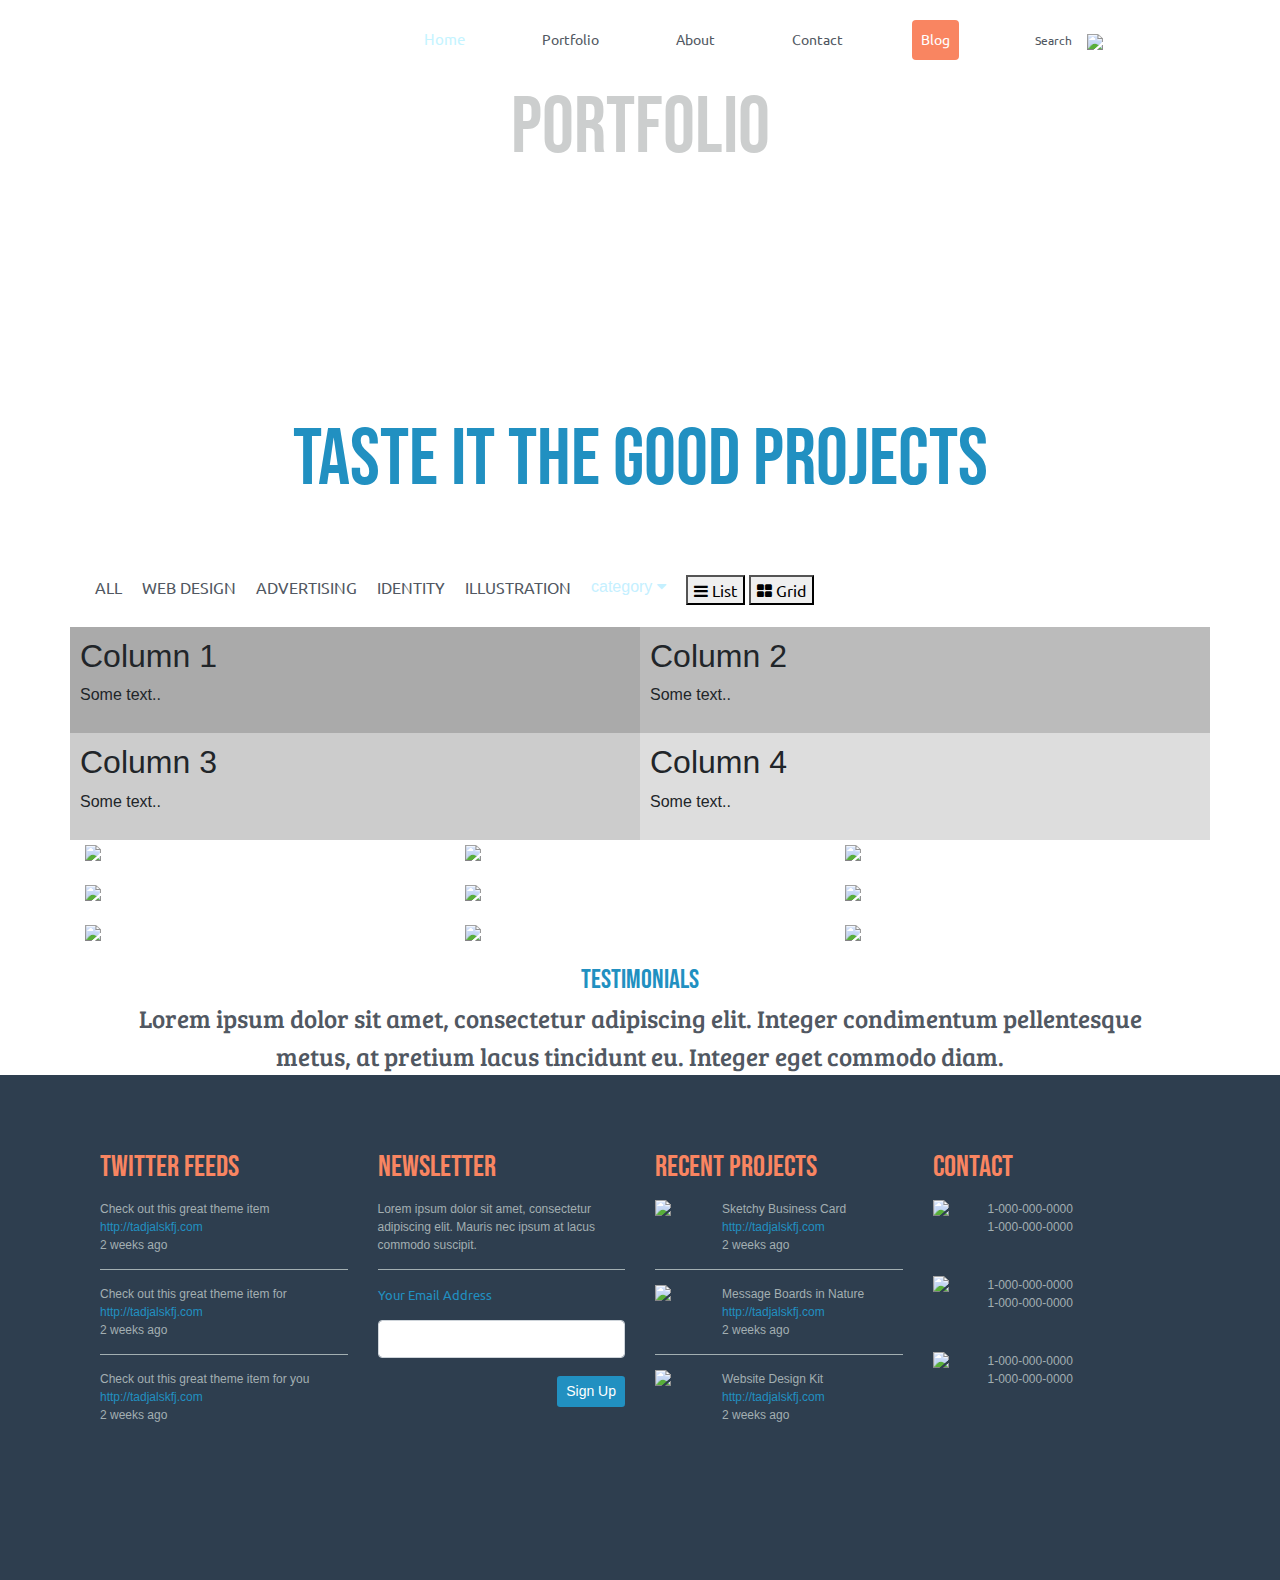
==== indexP.html @ 6dd3343d "Add files via upload" ====
﻿<!DOCTYPE html>
<html>
<head>
  <meta charset="utf-8">
  <meta name="viewport" content="width=device-width, initial-scale=1.0">
  <title>Bootstrap сайт</title>
  
  <link rel="stylesheet" href="https://cdnjs.cloudflare.com/ajax/libs/font-awesome/4.7.0/css/font-awesome.min.css">
  
  <!--<link rel="stylesheet" href="https://use.fontawesome.com/releases/v5.0.10/css/all.css" integrity="sha384-+d0P83n9kaQMCwj8F4RJB66tzIwOKmrdb46+porD/OvrJ+37WqIM7UoBtwHO6Nlg" crossorigin="anonymous">  -->
   
   <link rel="stylesheet" href="https://stackpath.bootstrapcdn.com/bootstrap/4.4.1/css/bootstrap.min.css" integrity="sha384-Vkoo8x4CGsO3+Hhxv8T/Q5PaXtkKtu6ug5TOeNV6gBiFeWPGFN9MuhOf23Q9Ifjh" crossorigin="anonymous">

 <link rel="stylesheet" href="indexP.css">
  
  <link href="/fontawesome-free-5.12.0-web/css/all.css" rel="stylesheet"> <!--load all styles -->
  
</head>
<body>

<section class="header">
<div class="container header">
	<div class="row align-items-center">
 
		<div class="col-lg-3 col-md-3">
				<a class="navbar-brand" href="#"></a>
       	</div>
	
	<div class="col-lg-7 col-md-7">
		
		<nav class="navbar navbar-expand-lg navbar-light bg-light ">
		
		<button class="navbar-toggler" type="button" data-toggle="collapse"
		
                data-target="#navbar-town" aria-controls="navbar-town"
                aria-expanded="false" aria-label="Toggle navigation">
			<span class="navbar-toggler-icon"></span>
		</button>
		
		<div class="collapse navbar-collapse"> 
		
			<ul class="navbar-nav align-items-center">
							
				<li class="nav-item active fon"><a class="nav-link" id="home" href="#">Home</a></li>
				
				<li class="nav-item"><a class="nav-link" id="portfolio" href="#">Portfolio</a></li>
			
				<li class="nav-item"><a class="nav-link" id="about" href="#">About</a></li>
			
				<li class="nav-item"><a class="nav-link" id="contact" href="#">Contact</a></li>
			
				<li class="nav-item"><a class="nav-link btn" id="blog" href="#" role="button">Blog</a></li>
			</ul>

		</div>
		</nav>
		
	</div>
	<div class="col-lg-2 col-md-2">
		<a id="search" href="#">Search &nbsp &nbsp <img src="img/search-nav.svg"></a>
	</div>
	</div>
</div>	
</section>


<section class="potfolio"> 
	<div class="container town-portfolio">
		<h1>Portfolio</h1>
	</div>
</section>

<section class="taste">

</section>


<section class="projects">
	<div class="container taste-projects">
		<h1>Taste it the good projects</h1>
				
		<div class="row menu">       
			<div class="col-lg-12 col-md-12 topnav" id="myTopnav">
					<a class="active" href="#All">All</a>
					<a class="" href="#webdesign">web design</a>
					<a class="" href="#advertising">advertising</a>
					<a class="" href="#identity">identity</a>
					<a class="" href="#illustration">illustration</a>
					<div class="dropdown">
						<button class="dropbtn">category
							<i class="fa fa-caret-down"></i>
						</button>
						<div class="dropdown-content">
							  <a href="#">Link 1</a>
							  <a href="#">Link 2</a>
							  <a href="#">Link 3</a>
						</div>			
					</div>
					<a class="" href="#">
						<!-- Buttons to choose list or grid view -->
						<button onclick="listView()"><i class="fa fa-bars"></i> List</button>
						<button onclick="gridView()"><i class="fa fa-th-large"></i> Grid</button>
					
					</a>
				<a href="javascript:void(0);" class="icon" onclick="myFunction()">&#9776;</a>
			</div>
		</div>	

		<div class="row">
		  <div class="column" style="background-color:#aaa;">
			<h2>Column 1</h2>
			<p>Some text..</p>
		  </div>
		  <div class="column" style="background-color:#bbb;">
			<h2>Column 2</h2>
			<p>Some text..</p>
		  </div>
		</div>

		<div class="row">
		  <div class="column" style="background-color:#ccc;">
			<h2>Column 3</h2>
			<p>Some text..</p>
		  </div>
		  <div class="column" style="background-color:#ddd;">
			<h2>Column 4</h2>
			<p>Some text..</p>
		  </div>
		</div>

		<div class="row image-portfolio">       
			<div class="col-12 col-sm-12 col-md-4 col-lg-4">
				<p><img class="img-fluid" src="img/portfolio.jpg"></p>
			</div>
			<div class="col-12 col-sm-12 col-md-4 col-lg-4">
				<p><img class="img-fluid" src="img/portfolio.jpg"></p>
			</div>
			<div class="col-12 col-sm-12 col-md-4 col-lg-4">
				<p><img class="img-fluid" src="img/portfolio.jpg"></p>
			</div>
		</div>	
		<div class="row image-portfolio">       
			<div class="col-12 col-sm-12 col-md-4 col-lg-4">
				<p><img class="img-fluid" src="img/portfolio.jpg"></p>
			</div>
			<div class="col-12 col-sm-12 col-md-4 col-lg-4">
				<p><img class="img-fluid" src="img/portfolio.jpg"></p>
			</div>
			<div class="col-12 col-sm-12 col-md-4 col-lg-4">
				<p><img class="img-fluid" src="img/portfolio.jpg"></p>
			</div>
		</div>	
		<div class="row image-portfolio">       
			<div class="col-12 col-sm-12 col-md-4 col-lg-4">
				<p><img class="img-fluid" src="img/portfolio.jpg"></p>
			</div>
			<div class="col-12 col-sm-12 col-md-4 col-lg-4">
				<p><img class="img-fluid" src="img/portfolio.jpg"></p>
			</div>
			<div class="col-12 col-sm-12 col-md-4 col-lg-4">
				<p><img class="img-fluid" src="img/portfolio.jpg"></p>
			</div>
		</div>
	</div>
</section> 
 




<section class="testimonials">
	<div class="container">	
		<div class="row">
			<div class="col-md-12 test">Testimonials</div>
			<div class="col-md-12 text-test">Lorem ipsum dolor sit amet, consectetur adipiscing elit. Integer condimentum pellentesque metus, at pretium lacus tincidunt eu. Integer eget commodo diam.</div>
			
		</div>
  </div>
</section>



<section class="footer"> 
<div class="container footer">
	<div class="row">
				<div class="col-md-3">
		<div class="head-footer">twitter feeds</div>
					<div>Check out this great theme item </div>
					<div><a class="blue" href="#">http://tadjalskfj.com</a></div>
					<div>2 weeks ago</div>
				<hr>
					<div>Check out this great theme item for</div>
					<div><a class="blue" href="#">http://tadjalskfj.com</a></div> 
					<div>2 weeks ago</div>
				<hr>
					<div>Check out this great theme item for you</div>
					<div><a class="blue" href="#">http://tadjalskfj.com</a></div> 
					<div>2 weeks ago</div>
				</div>
				
				
				<div class="col-md-3">
		<div class="head-footer">newsletter</div>
					<div>Lorem ipsum dolor sit amet,  consectetur adipiscing elit.  Mauris nec ipsum at lacus  commodo suscipit.</div>
				<hr>	
					<div class="blue your-address">Your Email Address</div>
<div class="form">
    <input type="email" class="form-control"> 
    	
	<button type="submit" class="btn btn-sm sign-up">Sign Up</button>
</div>				
				</div>
				
				
				<div class="col-md-3">
		<div class="head-footer">recent projects</div>
					<div>
						<img class="img-fluid float-left" src="img/square.jpg">
					<div class="indent">	
						<div>Sketchy Business Card</div>
						<div><a class="blue" href="#">http://tadjalskfj.com</a></div>
						<div>2 weeks ago</div>
					</div>
				<hr>
						<img class="img-fluid float-left" src="img/square.jpg">
					<div class="indent">
						<div>Message Boards in  Nature</div>
						<div><a class="blue" href="#">http://tadjalskfj.com</a></div>
						<div>2 weeks ago</div>
					</div>
				<hr>		
						<img class="img-fluid float-left" src="img/square.jpg">
					<div class="indent">
						<div>Website Design Kit</div>
						<div><a class="blue" href="#">http://tadjalskfj.com</a></div>
						<div>2 weeks ago</div>
						</div>
					</div>	
				</div>
				
				
				<div class="col-md-3">
		<div class="head-footer">contact</div>
						
						<img class="img-fluid float-left" src="img/phone.svg">
					<div class="contacts">
						<div>1-000-000-0000</div>
						<div>1-000-000-0000</div>
					</div>
					
						<img class="img-fluid float-left" src="img/cellphone.svg">
					<div class="contacts">
						<div>1-000-000-0000</div>
						<div>1-000-000-0000</div>
					</div>
					
						 <img class="img-fluid float-left" src="img/envelop.svg"> 
						<!--<i class="fas fa-envelope-square"></i>-->
					<div class="contacts">	
						<div>1-000-000-0000</div>
						<div>1-000-000-0000</div>
					</div>
										 
					
				</div>
		
	 </div>
</div>
</section>  
  
  

  
  
  
  

  
  
 
  
<script src="https://code.jquery.com/jquery-3.4.1.slim.min.js" integrity="sha384-J6qa4849blE2+poT4WnyKhv5vZF5SrPo0iEjwBvKU7imGFAV0wwj1yYfoRSJoZ+n" crossorigin="anonymous"></script>
<script src="https://cdn.jsdelivr.net/npm/popper.js@1.16.0/dist/umd/popper.min.js" integrity="sha384-Q6E9RHvbIyZFJoft+2mJbHaEWldlvI9IOYy5n3zV9zzTtmI3UksdQRVvoxMfooAo" crossorigin="anonymous"></script>

  <script src="https://stackpath.bootstrapcdn.com/bootstrap/4.4.1/js/bootstrap.min.js" integrity="sha384-wfSDF2E50Y2D1uUdj0O3uMBJnjuUD4Ih7YwaYd1iqfktj0Uod8GCExl3Og8ifwB6" crossorigin="anonymous"></script>

<script>

/* Toggle between adding and removing the "responsive" class to topnav when the user clicks on the icon */
function myFunction() {
  var x = document.getElementById("myTopnav");
  if (x.className === "topnav") {
    x.className += " responsive";
  } else {
    x.className = "topnav";
  }
}















// Get the elements with class="column"
var elements = document.getElementsByClassName("column");

// Declare a loop variable
var i;

// List View
function listView() {
  for (i = 0; i < elements.length; i++) {
    elements[i].style.width = "100%";
  }
}

// Grid View
function gridView() {
  for (i = 0; i < elements.length; i++) {
    elements[i].style.width = "50%";
  }
}

/* Optional: Add active class to the current button (highlight it) */
var container = document.getElementById("btnContainer");
var btns = container.getElementsByClassName("btn");
for (var i = 0; i < btns.length; i++) {
  btns[i].addEventListener("click", function() {
    var current = document.getElementsByClassName("active");
    current[0].className = current[0].className.replace(" active", "");
    this.className += " active";
  });
}
</script>

</body>
</html>
---- indexP.css ----
@import url('https://fonts.googleapis.com/css?family=Bebas+Neue|Bree+Serif|Ubuntu|Ubuntu+Condensed&display=swap');

html {font-size: 16px;}

.navbar {
max-height: 80px;
background-color: #ffffff !important;
}

section.header {
	background-color: #ffffff;
	max-height: 80px;
}

ul.navbar-nav {
	width: 100%;
	justify-content: space-around;
	}
	

ul li {
	list-style: none;
	}
	
.navbar-brand {
	background: url(img/Logo.svg);
    width: 136px;
	height: 20px;
    background-size: cover;
	
}

#home {
	font-family: 'Ubuntu', sans-serif;
	font-size: 0.94rem; /*15px*/
	color: #c5f4ff;
	padding-top: 1.75rem; /*28px*/
	max-width: 76px;
	
}

#portfolio, #about, #contact {
	font-family: 'Ubuntu', sans-serif;
	font-size: 0.88rem; /*14px*/
	color: #515862;
}

#search {
	font-family: 'Ubuntu', sans-serif;
	font-size: 0.75rem; /*12px*/
	color: #515862;
	
}

#blog {
	font-family: 'Ubuntu', sans-serif;
	font-size: 0.88rem; /*14px*/
	color: #ffffff;
	background-color: #f98561;
}
	
li.fon {
	background-image: url("img/fon.jpg");
	min-height: 80px;
	background-size: cover;
	background-repeat: no-repeat;
		
	}


section.potfolio {
	background-image: url("img/townMin.jpg");
	height: 295px;
	background-size: auto 295px;
}

.container.town-portfolio {
	text-align: center;
	}

.container.town-portfolio h1 {
	font-family: 'Bebas Neue', cursive;
	font-size: 5rem; /*80px*/
	text-transform: uppercase;
	color: #cccece;
	}

.projects h1 {
	font-family: 'Bebas Neue', cursive;
	font-size: 5rem; /*80px*/
	text-transform: uppercase;
	color: #2190c1;
	text-align: center;
	padding-top: 37px;
	padding-bottom: 37px;
}
















/* Add a black background color to the top navigation */
.topnav {
  /*background-color: #333;*/
  overflow: hidden;
}

/* Style the links inside the navigation bar */
.topnav a {
  float: left;
  display: block;
  color: #515862;
  text-align: center;
  padding: 22px 10px;
  text-decoration: none;
  font-size: 1rem; /*16px*/
  text-transform: uppercase;
  font-family: 'Ubuntu', sans-serif;
}

/* Add an active class to highlight the current page */
.active {
  color: #2190c1;
}

/* Hide the link that should open and close the topnav on small screens */
.topnav .icon {
  display: none;
}

/* Dropdown container - needed to position the dropdown content */
.dropdown {
  float: left;
  overflow: hidden;
}

/* Style the dropdown button to fit inside the topnav */
.dropdown .dropbtn {
  font-size: 1rem;
  border: none;
  outline: none;
  color: #c5f0ff;
  padding: 22px 10px;
  background-color: inherit;
  font-family: inherit;
  margin: 0;
}

/* Style the dropdown content (hidden by default) */
.dropdown-content {
  display: none;
  position: absolute;
  color: #f98561;
  background-color: #2190c1;
  min-width: 174px;
  box-shadow: 0px 8px 16px 0px rgba(0,0,0,0.2);
  z-index: 1;
}

/* Style the links inside the dropdown */
.dropdown-content a {
  float: none;
  color: #f9f5d2;
  background-color: #f98561;
  padding: 22px 10px;
  text-decoration: none;
  display: block;
  text-align: left;
}

/* Add a dark background on topnav links and the dropdown button on hover */
.topnav a:hover, .dropdown:hover .dropbtn {
  background-color: #555;
  color: white;
}

/* Add a grey background to dropdown links on hover */
.dropdown-content a:hover {
  background-color: #ddd;
  color: black;
}

/* Show the dropdown menu when the user moves the mouse over the dropdown button */
.dropdown:hover .dropdown-content {
  display: block;
}

/* When the screen is less than 600 pixels wide, hide all links, except for the first one ("Home"). Show the link that contains should open and close the topnav (.icon) */
@media screen and (max-width: 600px) {
  .topnav a:not(:first-child), .dropdown .dropbtn {
    display: none;
  }
  .topnav a.icon {
    float: right;
    display: block;
  }
}

/* The "responsive" class is added to the topnav with JavaScript when the user clicks on the icon. This class makes the topnav look good on small screens (display the links vertically instead of horizontally) */
@media screen and (max-width: 600px) {
  .topnav.responsive {position: relative;}
  .topnav.responsive a.icon {
    position: absolute;
    right: 0;
    top: 0;
  }
  .topnav.responsive a {
    float: none;
    display: block;
    text-align: left;
  }
  .topnav.responsive .dropdown {float: none;}
  .topnav.responsive .dropdown-content {position: relative;}
  .topnav.responsive .dropdown .dropbtn {
    display: block;
    width: 100%;
    text-align: left;
  }
}


















/* Create two equal columns that floats next to each other */
.column {
  float: left;
  width: 50%;
  padding: 10px;
}

/* Clear floats after the columns */
.row:after {
  content: "";
  display: table;
  clear: both;
}


















































.test {
	color: #2190c1;
	font-family: 'Bebas Neue', cursive;
	font-size: 1.69rem; /*27px*/
	text-transform: uppercase;
	text-align: center;
}

.text-test	{
	color: #515862;
	font-family: 'Bree Serif', serif;
	font-size: 1.56rem; /*25px*/
	text-align: center;
	padding-left: 50px;
	padding-right: 50px;
	padding-top: 23x;
	}*/


section.footer{
	background-color: #2e3e4f;
}

	.footer {
	background-color: #2e3e4f;
	padding-top: 35px;
	padding-bottom: 76px;
	padding-left: 30px;
	padding-right: 30px;
	color: #a3afb2;
	font-size: 0.75rem; /*12px*/
	}
	
.head-footer {
	color: #f98561;
	font-family: 'Bebas Neue', cursive;
	font-size: 1.88rem; /*30px*/
	text-transform: uppercase;
	padding-bottom: 10px;
	}

.your-address {
	font-family: 'Ubuntu', sans-serif;
	font-size: 0.81rem; /*13px*/
	margin-bottom: 15px;
}

hr{
	  border-top: 1px solid #a3afb2 !important;
	  margin-bottom: 15px !important; 
      margin-top: 15px !important;
   }

	
.blue { color: #2190c1;}	
	
.indent	{	padding-left: 67px; 	}
	
.sign-up {
	background-color: #2190c1;
	margin-top: 18px;
	display: block; 
	margin-left: auto;
	color: #ffffff;
}

.contacts {
	margin-bottom: 40px;
	padding-left: 55px; 
}

/*�������� ������ ������� - ��� ���������*/

/* ��������� ��������*/

@media (min-width: 1200px) {html {font-size: 16px;}  }	
	
@media (min-width: 992px) and @media (max-width: 1200px) {html {font-size: 14px;} } 	
	
@media (min-width: 768px) and @media (max-width: 992px) {	html {font-size: 12px;}	}
	
@media (min-width: 576px) and (max-width: 768px) {html {font-size: 10px;} } 
	
@media (max-width: 576px) {html {font-size: 8px;} }
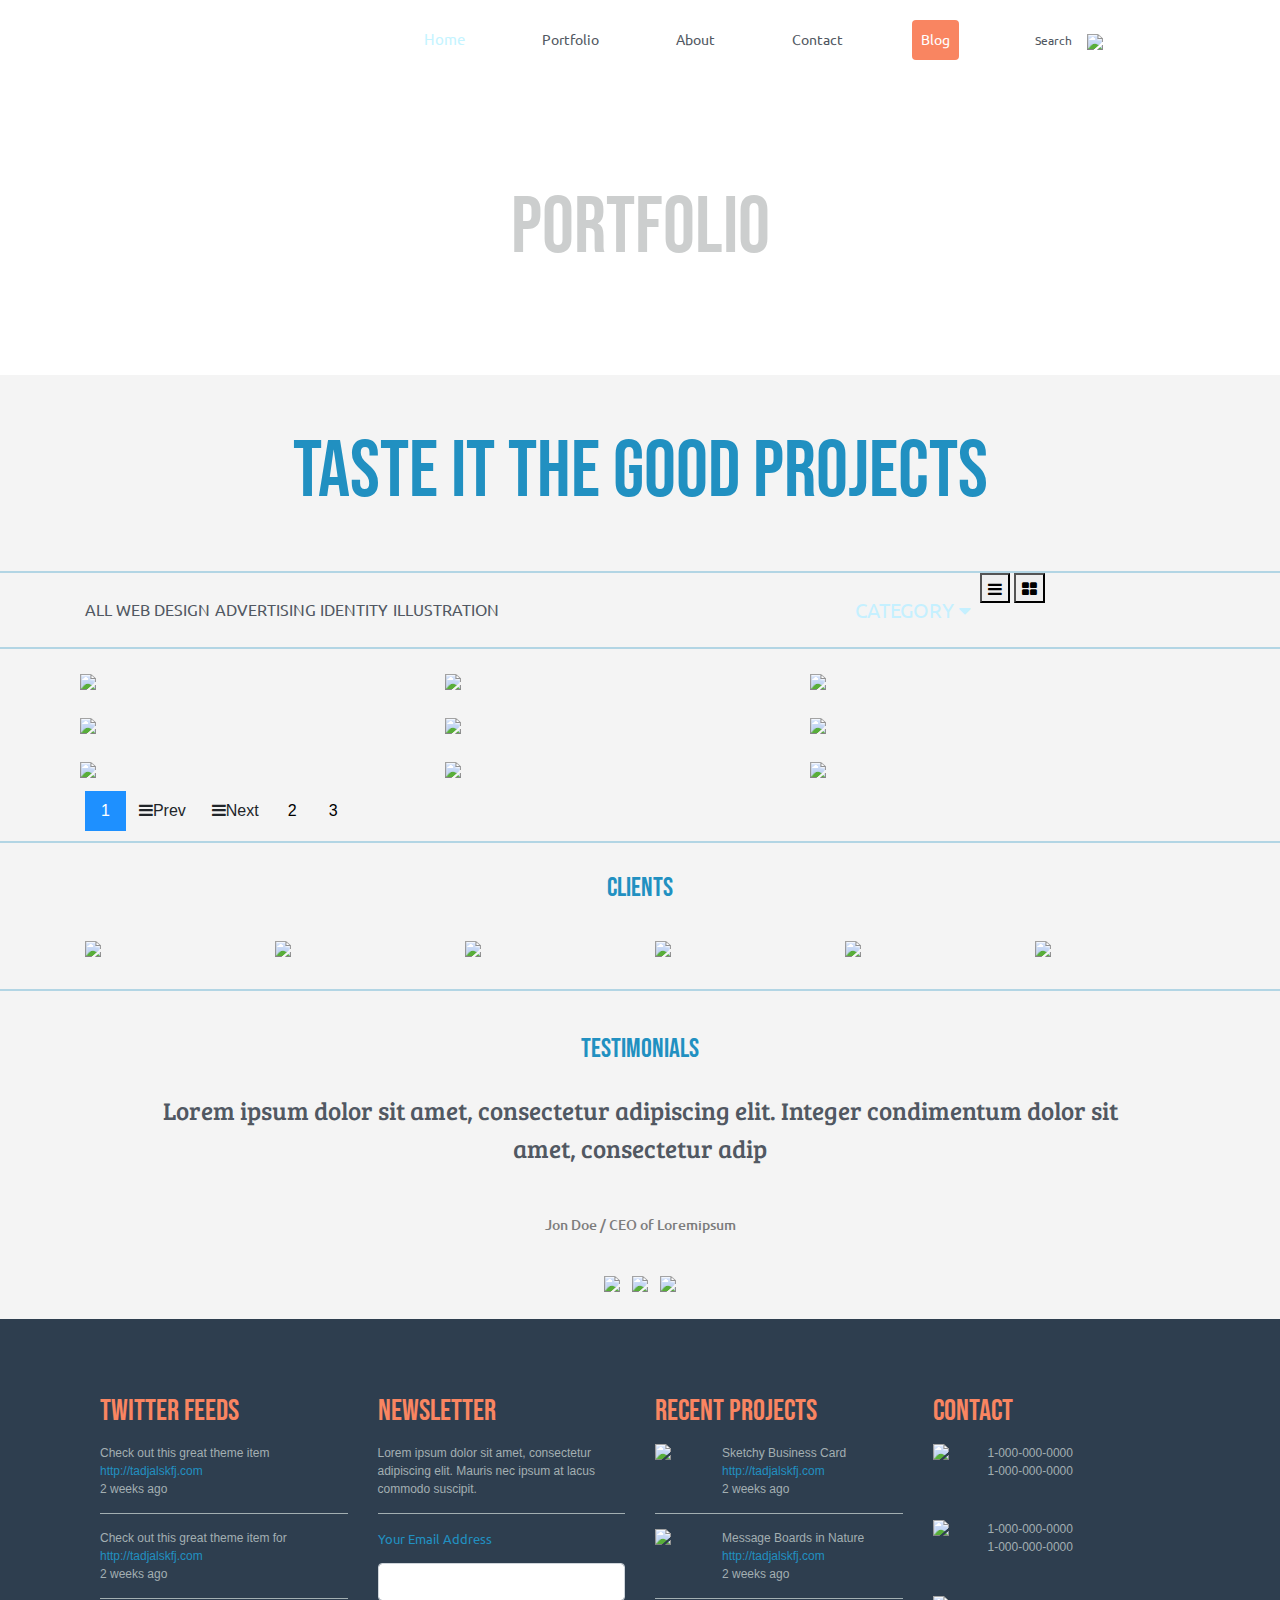
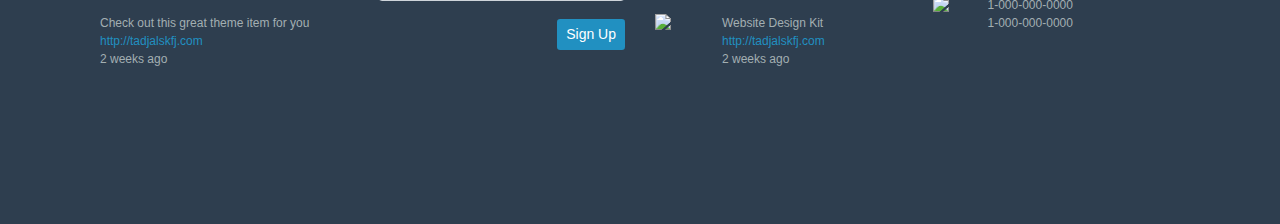
==== commit 7ea0fd14: "Add files via upload" ====
--- a/indexP.html
+++ b/indexP.html
@@ -3,18 +3,16 @@
 <head>
   <meta charset="utf-8">
   <meta name="viewport" content="width=device-width, initial-scale=1.0">
-  <title>Bootstrap сайт</title>
+  <title>Town Portfolio</title>
   
   <link rel="stylesheet" href="https://cdnjs.cloudflare.com/ajax/libs/font-awesome/4.7.0/css/font-awesome.min.css">
   
-  <!--<link rel="stylesheet" href="https://use.fontawesome.com/releases/v5.0.10/css/all.css" integrity="sha384-+d0P83n9kaQMCwj8F4RJB66tzIwOKmrdb46+porD/OvrJ+37WqIM7UoBtwHO6Nlg" crossorigin="anonymous">  -->
-   
+  
    <link rel="stylesheet" href="https://stackpath.bootstrapcdn.com/bootstrap/4.4.1/css/bootstrap.min.css" integrity="sha384-Vkoo8x4CGsO3+Hhxv8T/Q5PaXtkKtu6ug5TOeNV6gBiFeWPGFN9MuhOf23Q9Ifjh" crossorigin="anonymous">
 
  <link rel="stylesheet" href="indexP.css">
   
-  <link href="/fontawesome-free-5.12.0-web/css/all.css" rel="stylesheet"> <!--load all styles -->
-  
+    
 </head>
 <body>
 
@@ -70,97 +68,98 @@
 	</div>
 </section>
 
-<section class="taste">
-
-</section>
-
-
-<section class="projects">
-	<div class="container taste-projects">
-		<h1>Taste it the good projects</h1>
-				
-		<div class="row menu">       
-			<div class="col-lg-12 col-md-12 topnav" id="myTopnav">
-					<a class="active" href="#All">All</a>
-					<a class="" href="#webdesign">web design</a>
-					<a class="" href="#advertising">advertising</a>
-					<a class="" href="#identity">identity</a>
-					<a class="" href="#illustration">illustration</a>
-					<div class="dropdown">
+
+<div class="taste">Taste it the good projects</div>
+
+
+<section class="menu">
+	<div class="container">		
+		<div class="row topnav align-items-center" id="myTopnav">       
+			<div class="col-md-8" id="space">
+				<a href="#" class="active">All</a>
+				<a href="#">web design</a>
+				<a href="#">advertising</a>
+				<a href="#">identity</a>
+				<a href="#">illustration</a>
+			</div>
+			<div class="col-md-4">
+				<div class="dropdown">
 						<button class="dropbtn">category
 							<i class="fa fa-caret-down"></i>
 						</button>
 						<div class="dropdown-content">
-							  <a href="#">Link 1</a>
-							  <a href="#">Link 2</a>
-							  <a href="#">Link 3</a>
+							  <a href="#">Lorem</a>
+							  <a href="#">Ipsum</a>
+							  <a href="#">Dolar</a>
+							  <a href="#">Sit Amet</a>
+							  <a href="#">Kullar</a>
 						</div>			
 					</div>
-					<a class="" href="#">
-						<!-- Buttons to choose list or grid view -->
-						<button onclick="listView()"><i class="fa fa-bars"></i> List</button>
-						<button onclick="gridView()"><i class="fa fa-th-large"></i> Grid</button>
+				<a href="#">
+					<!-- Buttons to choose list or grid view -->
+						<button onclick="listView()"><i class="fa fa-bars"></i> </button>
+						<button onclick="gridView()"><i class="fa fa-th-large"></i> </button>
+					</a>
 					
-					</a>
-				<a href="javascript:void(0);" class="icon" onclick="myFunction()">&#9776;</a>
+					<a href="javascript:void(0);" class="icon" onclick="myFunction()">&#9776;</a>
 			</div>
 		</div>	
-
-		<div class="row">
-		  <div class="column" style="background-color:#aaa;">
-			<h2>Column 1</h2>
-			<p>Some text..</p>
-		  </div>
-		  <div class="column" style="background-color:#bbb;">
-			<h2>Column 2</h2>
-			<p>Some text..</p>
-		  </div>
-		</div>
-
-		<div class="row">
-		  <div class="column" style="background-color:#ccc;">
-			<h2>Column 3</h2>
-			<p>Some text..</p>
-		  </div>
-		  <div class="column" style="background-color:#ddd;">
-			<h2>Column 4</h2>
-			<p>Some text..</p>
-		  </div>
-		</div>
-
-		<div class="row image-portfolio">       
-			<div class="col-12 col-sm-12 col-md-4 col-lg-4">
-				<p><img class="img-fluid" src="img/portfolio.jpg"></p>
-			</div>
-			<div class="col-12 col-sm-12 col-md-4 col-lg-4">
-				<p><img class="img-fluid" src="img/portfolio.jpg"></p>
-			</div>
-			<div class="col-12 col-sm-12 col-md-4 col-lg-4">
-				<p><img class="img-fluid" src="img/portfolio.jpg"></p>
-			</div>
-		</div>	
-		<div class="row image-portfolio">       
-			<div class="col-12 col-sm-12 col-md-4 col-lg-4">
-				<p><img class="img-fluid" src="img/portfolio.jpg"></p>
-			</div>
-			<div class="col-12 col-sm-12 col-md-4 col-lg-4">
-				<p><img class="img-fluid" src="img/portfolio.jpg"></p>
-			</div>
-			<div class="col-12 col-sm-12 col-md-4 col-lg-4">
-				<p><img class="img-fluid" src="img/portfolio.jpg"></p>
-			</div>
-		</div>	
-		<div class="row image-portfolio">       
-			<div class="col-12 col-sm-12 col-md-4 col-lg-4">
-				<p><img class="img-fluid" src="img/portfolio.jpg"></p>
-			</div>
-			<div class="col-12 col-sm-12 col-md-4 col-lg-4">
-				<p><img class="img-fluid" src="img/portfolio.jpg"></p>
-			</div>
-			<div class="col-12 col-sm-12 col-md-4 col-lg-4">
-				<p><img class="img-fluid" src="img/portfolio.jpg"></p>
-			</div>
-		</div>
+	</div>
+</section>
+
+
+<section class="projects">
+	<div class="container">
+
+		<div class="row">
+		  <div class="column">
+			<img class="img-fluid" src="img/portfolio.jpg">
+		  </div>
+		  <div class="column">
+			<img class="img-fluid" src="img/portfolio.jpg">
+		  </div>
+		  <div class="column">
+			<img class="img-fluid" src="img/portfolio.jpg">
+		  </div>
+		</div>
+
+		<div class="row">
+		  <div class="column">
+			<img class="img-fluid" src="img/portfolio.jpg">
+		  </div>
+		  <div class="column">
+			<img class="img-fluid" src="img/portfolio.jpg">
+		  </div>
+		  <div class="column">
+			<img class="img-fluid" src="img/portfolio.jpg">
+		  </div>
+		</div>
+		
+		<div class="row">
+		  <div class="column">
+			<img class="img-fluid" src="img/portfolio.jpg">
+		  </div>
+		  <div class="column">
+			<img class="img-fluid" src="img/portfolio.jpg">
+		  </div>
+		  <div class="column">
+			<img class="img-fluid" src="img/portfolio.jpg">
+		  </div>
+		</div>
+
+
+<div class="pagination">
+  <a href="#" class="active">1</a>
+  <button class="btn prev"><i class="fa fa-bars"></i>Prev</button>
+  <button class="btn next"><i class="fa fa-bars"></i>Next</button>
+  <a href="#">2</a>
+  <a href="#">3</a>
+</div>
+
+
+
+
+		
 	</div>
 </section> 
  
@@ -168,16 +167,57 @@
 
 
 
+<section class="client">
+	<div class="container">	
+		<div class="row">
+			<div class="col-md-12 clients">clients</div>
+		</div>
+		
+		<div class="row justify-content-between">
+			<div class="col-md-2 col-sm-4 col-6 logo"><img class="img-fluid" src="img/blueway.svg"></div>
+			<div class="col-md-2 col-sm-4 col-6 logo"><img class="img-fluid" src="img/theme.svg"></div>
+			<div class="col-md-2 col-sm-4 col-6 logo"><img class="img-fluid" src="img/template.svg"></div>
+			<div class="col-md-2 col-sm-4 col-6 logo"><img class="img-fluid" src="img/stockmarket.svg"></div>
+			<div class="col-md-2 col-sm-4 col-6 logo"><img class="img-fluid" src="img/loremipsum.svg"></div>
+			<div class="col-md-2 col-sm-4 col-6 logo"><img class="img-fluid" src="img/seyyahil.svg"></div>
+		</div>
+	</div>
+</section>	
+	
 <section class="testimonials">
-	<div class="container">	
+	<div class="container">		
 		<div class="row">
 			<div class="col-md-12 test">Testimonials</div>
-			<div class="col-md-12 text-test">Lorem ipsum dolor sit amet, consectetur adipiscing elit. Integer condimentum pellentesque metus, at pretium lacus tincidunt eu. Integer eget commodo diam.</div>
-			
-		</div>
-  </div>
+		</div>
+	
+		<div class="row">
+			<div class="col-12" id="work">
+			
+			
+				<div id="one" class="tabcontent">
+					<p>Lorem ipsum dolor sit amet, consectetur adipiscing elit. Integer condimentum </p>
+					<h1>Jonna Dueno / CEO of Loremipsum</h1>
+				</div>
+
+				<div id="two" class="tabcontent">
+					<p>Lorem ipsum dolor sit amet, consectetur adipiscing elit. Integer condimentum dolor sit amet, consectetur adip </p>
+					<h1>Jon Doe / CEO of Loremipsum</h1>
+				</div>
+
+				<div id="three" class="tabcontent">
+					<p>Lorem ipsum dolor sit amet, consectetur adipiscing elit. Integer condimentum pellentesque metus, at pretium lacus tincidunt eu. </p>
+					<h1>Joanna Doermin / CEO of Loremipsum</h1>
+				</div>
+			
+			
+					<button class="tablink" onclick="workers('one', this, '#f4f4f4')"> <!--id="defaultOpen"--><img src="img/woman.svg"></button>
+					<button class="tablink" onclick="workers('two', this, '#f4f4f4')"><img src="img/man.svg"></button>
+					<button class="tablink" onclick="workers('three', this, '#f4f4f4')"><img src="img/woman.svg"></button>			
+			
+			</div>
+		</div>
+	</div>
 </section>
-
 
 
 <section class="footer"> 
@@ -271,14 +311,6 @@
   
 
   
-  
-  
-  
-
-  
-  
- 
-  
 <script src="https://code.jquery.com/jquery-3.4.1.slim.min.js" integrity="sha384-J6qa4849blE2+poT4WnyKhv5vZF5SrPo0iEjwBvKU7imGFAV0wwj1yYfoRSJoZ+n" crossorigin="anonymous"></script>
 <script src="https://cdn.jsdelivr.net/npm/popper.js@1.16.0/dist/umd/popper.min.js" integrity="sha384-Q6E9RHvbIyZFJoft+2mJbHaEWldlvI9IOYy5n3zV9zzTtmI3UksdQRVvoxMfooAo" crossorigin="anonymous"></script>
 
@@ -326,7 +358,7 @@
 // Grid View
 function gridView() {
   for (i = 0; i < elements.length; i++) {
-    elements[i].style.width = "50%";
+    elements[i].style.width = "32%";
   }
 }
 
@@ -340,6 +372,32 @@
     this.className += " active";
   });
 }
+
+
+
+
+
+
+
+
+function workers(workerNumber, elmnt, color) {
+  // Hide all elements with class="tabcontent" by default */
+  var i, tabcontent, tablinks;
+  tabcontent = document.getElementsByClassName("tabcontent");
+  for (i = 0; i < tabcontent.length; i++) {
+    tabcontent[i].style.display = "none";
+  }
+
+  // Remove the background color of all tablinks/buttons
+  tablinks = document.getElementsByClassName("tablink");
+  for (i = 0; i < tablinks.length; i++) {
+   tablinks[i].style.backgroundColor = "";
+  }
+
+  // Show the specific tab content
+  document.getElementById(workerNumber).style.display = "block";
+   }
+
 </script>
 
 </body>
--- a/indexP.css
+++ b/indexP.css
@@ -16,7 +16,6 @@
 	width: 100%;
 	justify-content: space-around;
 	}
-	
 
 ul li {
 	list-style: none;
@@ -24,10 +23,10 @@
 	
 .navbar-brand {
 	background: url(img/Logo.svg);
+	
     width: 136px;
 	height: 20px;
     background-size: cover;
-	
 }
 
 #home {
@@ -36,7 +35,6 @@
 	color: #c5f4ff;
 	padding-top: 1.75rem; /*28px*/
 	max-width: 76px;
-	
 }
 
 #portfolio, #about, #contact {
@@ -49,7 +47,6 @@
 	font-family: 'Ubuntu', sans-serif;
 	font-size: 0.75rem; /*12px*/
 	color: #515862;
-	
 }
 
 #blog {
@@ -61,77 +58,69 @@
 	
 li.fon {
 	background-image: url("img/fon.jpg");
+	background-position: center;
 	min-height: 80px;
 	background-size: cover;
 	background-repeat: no-repeat;
-		
-	}
-
-
+	}
+
+/*������: ����� - ���������*/
 section.potfolio {
 	background-image: url("img/townMin.jpg");
+	background-position: center;
 	height: 295px;
 	background-size: auto 295px;
-}
-
-.container.town-portfolio {
-	text-align: center;
-	}
+	position: relative;
+}
 
 .container.town-portfolio h1 {
 	font-family: 'Bebas Neue', cursive;
 	font-size: 5rem; /*80px*/
 	text-transform: uppercase;
 	color: #cccece;
-	}
-
-.projects h1 {
+	text-align: center;
+  position: absolute;
+  top: 50%;
+  left: 50%;
+  transform: translate(-50%, -50%);
+	}
+
+/*������ - Taste, menu*/
+div.taste {
+	background-color: #f4f4f4;
 	font-family: 'Bebas Neue', cursive;
 	font-size: 5rem; /*80px*/
 	text-transform: uppercase;
 	color: #2190c1;
 	text-align: center;
 	padding-top: 37px;
-	padding-bottom: 37px;
-}
-
-
-
-
-
-
-
-
-
-
-
-
-
-
-
-
-/* Add a black background color to the top navigation */
-.topnav {
-  /*background-color: #333;*/
-  overflow: hidden;
-}
+	padding-bottom: 39px;
+	}
+
+section.menu {
+	background-color: #f4f4f4;
+	border-top: 2px solid #b2d5e4;
+	border-bottom: 2px solid #b2d5e4;
+	
+	}
+
 
 /* Style the links inside the navigation bar */
 .topnav a {
-  float: left;
-  display: block;
   color: #515862;
   text-align: center;
-  padding: 22px 10px;
+  padding-top: 19px;
+  padding-bottom: 19px;
   text-decoration: none;
   font-size: 1rem; /*16px*/
   text-transform: uppercase;
   font-family: 'Ubuntu', sans-serif;
+  text-align: center;
 }
 
 /* Add an active class to highlight the current page */
-.active {
-  color: #2190c1;
+.active {  /*�� ��������!!!*/
+  color: red; /*blue#2190c1*/
 }
 
 /* Hide the link that should open and close the topnav on small screens */
@@ -147,14 +136,15 @@
 
 /* Style the dropdown button to fit inside the topnav */
 .dropdown .dropbtn {
-  font-size: 1rem;
+  font-size: 1.25rem; /*20px*/
   border: none;
   outline: none;
   color: #c5f0ff;
   padding: 22px 10px;
   background-color: inherit;
-  font-family: inherit;
-  margin: 0;
+  text-transform: uppercase;
+  font-family: 'Ubuntu', sans-serif;
+  margin: 0;/* Important for vertical align on mobile phones */
 }
 
 /* Style the dropdown content (hidden by default) */
@@ -164,7 +154,6 @@
   color: #f98561;
   background-color: #2190c1;
   min-width: 174px;
-  box-shadow: 0px 8px 16px 0px rgba(0,0,0,0.2);
   z-index: 1;
 }
 
@@ -179,16 +168,16 @@
   text-align: left;
 }
 
-/* Add a dark background on topnav links and the dropdown button on hover */
+/* Add a background on topnav links and the dropdown button on hover */
 .topnav a:hover, .dropdown:hover .dropbtn {
-  background-color: #555;
+  background-color: #2190c1; /*blue*/
   color: white;
 }
 
 /* Add a grey background to dropdown links on hover */
 .dropdown-content a:hover {
-  background-color: #ddd;
-  color: black;
+  background-color: #f98561;
+  color: #f9f5d2;
 }
 
 /* Show the dropdown menu when the user moves the mouse over the dropdown button */
@@ -196,8 +185,8 @@
   display: block;
 }
 
-/* When the screen is less than 600 pixels wide, hide all links, except for the first one ("Home"). Show the link that contains should open and close the topnav (.icon) */
-@media screen and (max-width: 600px) {
+/*When the screen is less than 600 pixels wide, hide all links, except for the first one ("Home"). Show the link that contains should open and close the topnav (.icon) */
+/*@media screen and (max-width: 600px) {
   .topnav a:not(:first-child), .dropdown .dropbtn {
     display: none;
   }
@@ -206,9 +195,9 @@
     display: block;
   }
 }
-
+*/
 /* The "responsive" class is added to the topnav with JavaScript when the user clicks on the icon. This class makes the topnav look good on small screens (display the links vertically instead of horizontally) */
-@media screen and (max-width: 600px) {
+/*@media screen and (max-width: 600px) {
   .topnav.responsive {position: relative;}
   .topnav.responsive a.icon {
     position: absolute;
@@ -227,13 +216,25 @@
     width: 100%;
     text-align: left;
   }
-}
-
-
-
-
-
-
+}*/
+
+/*#space a {
+	width: 100%;
+	justify-content: space-around;
+	}*/
+
+
+
+
+
+
+
+
+section.projects {
+	background-color: #f4f4f4;
+	padding-top: 10px;
+	padding-bottom: 10px;
+	}
 
 
 
@@ -249,7 +250,7 @@
 /* Create two equal columns that floats next to each other */
 .column {
   float: left;
-  width: 50%;
+  width: 32%;
   padding: 10px;
 }
 
@@ -274,40 +275,75 @@
 
 
 
-
-
-
-
-
-
-
-
-
-
-
-
-
-
-
-
-
-
-
-
-
-
-
-
-
-
-
-
-
-
-
-
-
-
+/* Pagination links */
+.pagination a {
+  color: black;
+  float: left;
+  padding: 8px 16px;
+  text-decoration: none;
+  transition: background-color .3s;
+}
+
+/* Style the active/current link */
+.pagination a.active {
+  background-color: dodgerblue;
+  color: white;
+}
+
+/* Add a grey background color on mouse-over */
+.pagination a:hover:not(.active) {background-color: #ddd;}
+
+
+
+
+/* Style the buttons */
+/*.btn {
+  border: none;
+  outline: none;
+  padding: 10px 16px;
+  background-color: #f1f1f1;
+  cursor: pointer;
+}
+
+/* Style the active class (and buttons on mouse-over) */
+/*.active, .btn:hover {
+  background-color: #666;
+  color: white;
+}*/
+
+
+
+
+
+
+
+
+
+
+
+/*������� � testimonials*/
+
+section.client {
+	background-color: #f4f4f4;
+	border-top: 2px solid #b2d5e4;
+	border-bottom: 2px solid #b2d5e4;
+	padding-bottom: 28px;
+	}
+
+section.testimonials {
+	background-color: #f4f4f4;
+	padding-bottom: 20px;
+	}
+
+.clients {
+	color: #2190c1;
+	font-family: 'Bebas Neue', cursive;
+	font-size: 1.69rem; /*27px*/
+	text-transform: uppercase;
+	text-align: center;
+	padding-top: 25px;
+	padding-bottom: 28px;
+}
 
 .test {
 	color: #2190c1;
@@ -315,17 +351,58 @@
 	font-size: 1.69rem; /*27px*/
 	text-transform: uppercase;
 	text-align: center;
-}
-
-.text-test	{
+	padding-top: 38px;
+}
+
+/* Style the tab buttons */
+.tablink {
+  background-color: #f4f4f4;
+  border: none;
+  margin: auto;
+  outline: none;
+  cursor: pointer;
+  padding: 4px;
+  }
+
+/* Change background color of buttons on hover */
+.tablink:hover {
+  background-color: #f88560;
+  border-radius: 50%;
+}
+
+/* Set default styles for tab content */
+.tabcontent {
+  color: 515862;
+  display: none;
+  text-align: center;
+}
+
+#two {
+	display: block;
+}
+
+#work {
+	text-align: center;
+}
+
+#work p{
 	color: #515862;
 	font-family: 'Bree Serif', serif;
 	font-size: 1.56rem; /*25px*/
-	text-align: center;
 	padding-left: 50px;
 	padding-right: 50px;
-	padding-top: 23x;
-	}*/
+	padding-top: 23px;
+}
+
+#work h1{
+	font-family: 'Ubuntu', sans-serif;
+	font-size: 0.88rem; /*14px*/
+	color: #7d7d7d;
+	padding-top: 34px;
+	padding-bottom: 25px;
+}
+
+/*�����*/
 
 
 section.footer{
@@ -361,11 +438,10 @@
 	  margin-bottom: 15px !important; 
       margin-top: 15px !important;
    }
-
 	
 .blue { color: #2190c1;}	
 	
-.indent	{	padding-left: 67px; 	}
+.indent	{padding-left: 67px; 	}
 	
 .sign-up {
 	background-color: #2190c1;
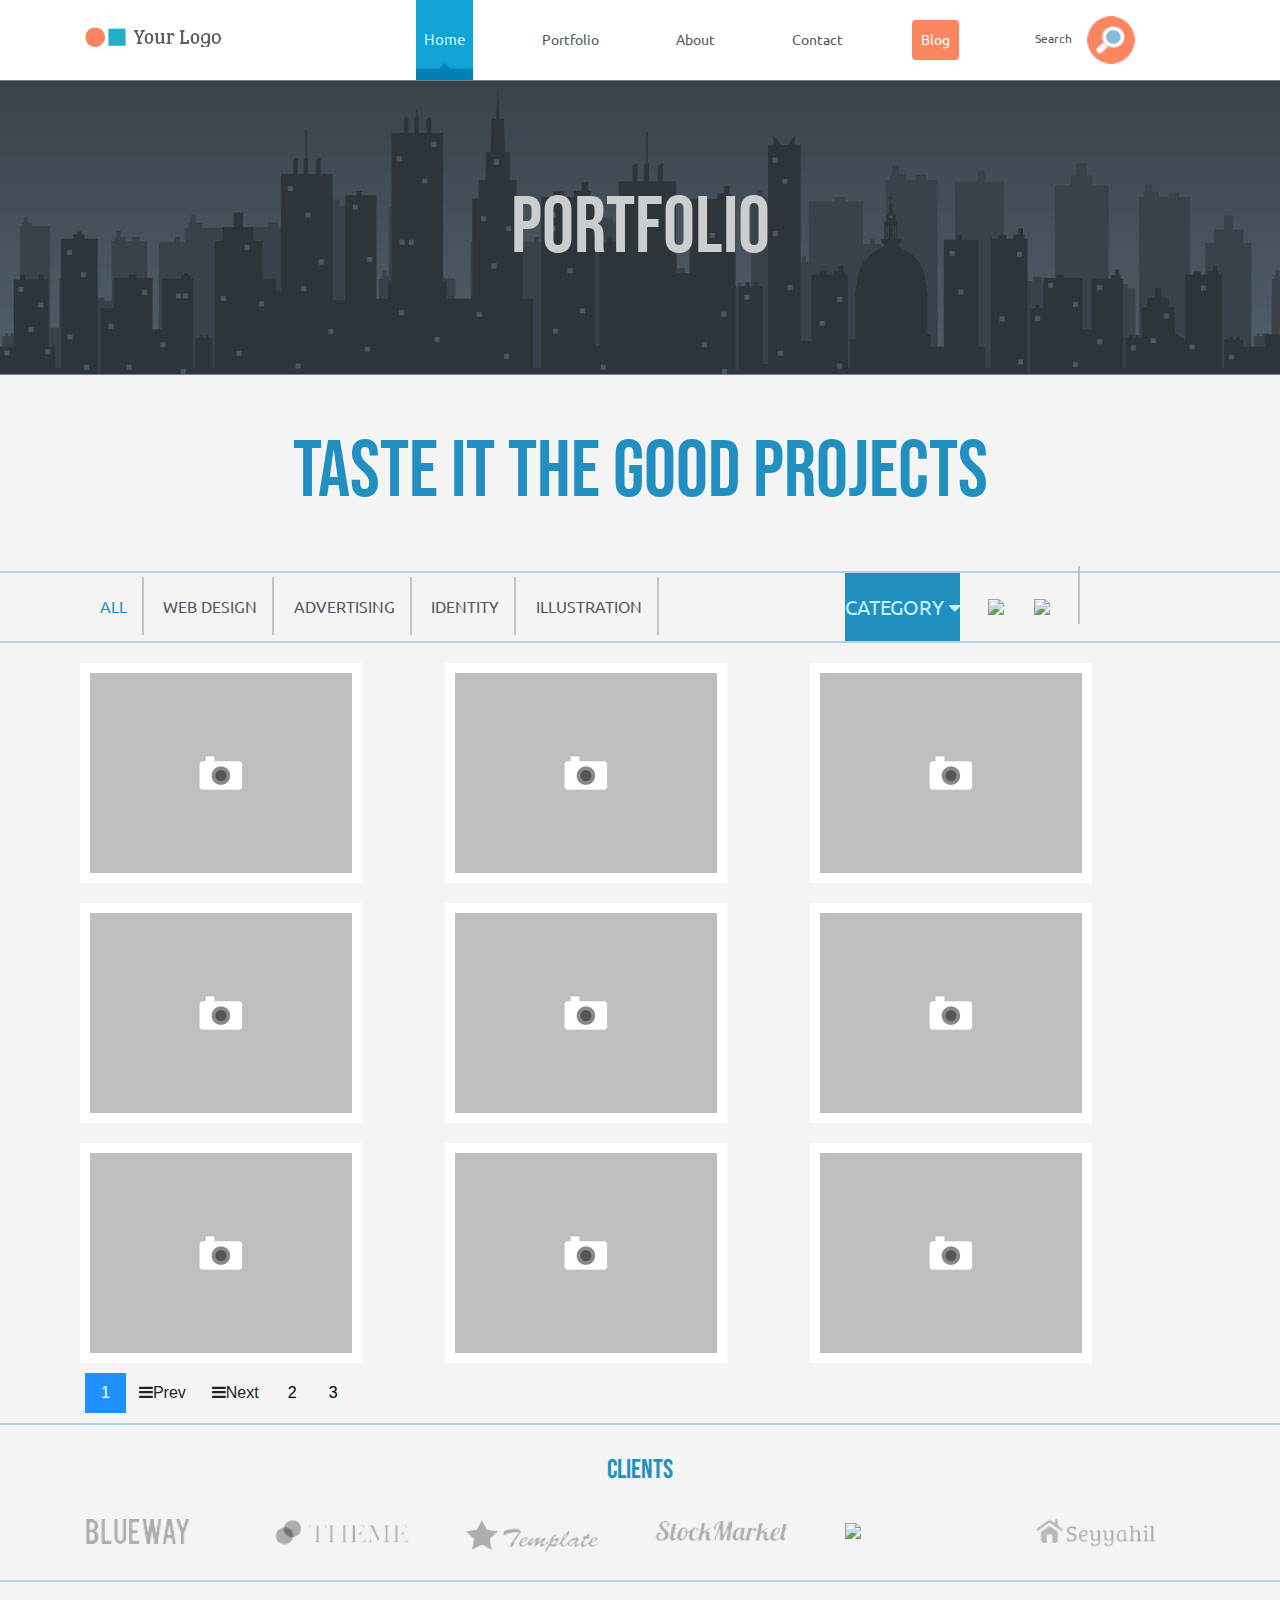
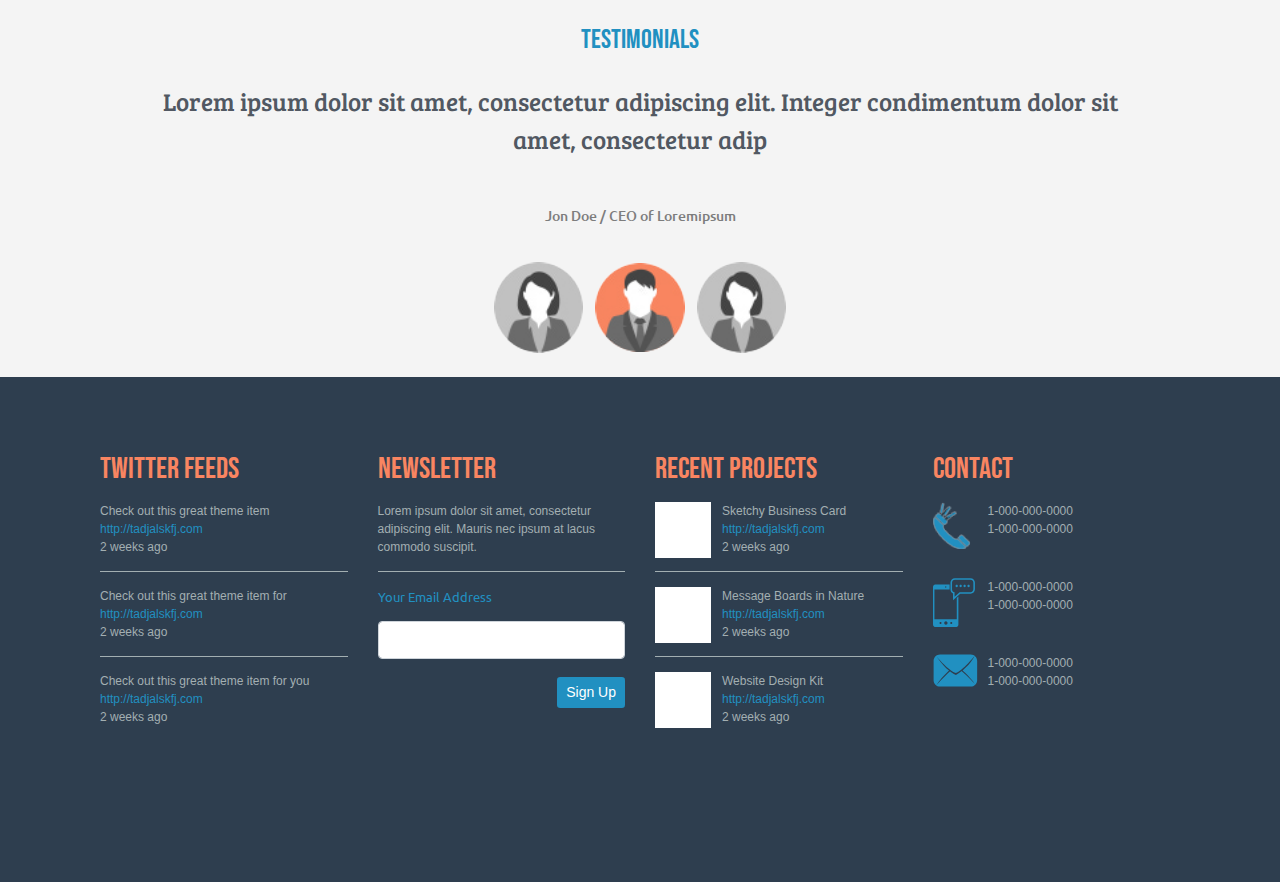
==== commit fa937512: "Add files via upload" ====
--- a/indexP.html
+++ b/indexP.html
@@ -75,14 +75,14 @@
 <section class="menu">
 	<div class="container">		
 		<div class="row topnav align-items-center" id="myTopnav">       
-			<div class="col-md-8" id="space">
+			<div class="col-lg-8">
 				<a href="#" class="active">All</a>
 				<a href="#">web design</a>
 				<a href="#">advertising</a>
 				<a href="#">identity</a>
 				<a href="#">illustration</a>
 			</div>
-			<div class="col-md-4">
+			<div class="col-lg-4">
 				<div class="dropdown">
 						<button class="dropbtn">category
 							<i class="fa fa-caret-down"></i>
@@ -97,8 +97,8 @@
 					</div>
 				<a href="#">
 					<!-- Buttons to choose list or grid view -->
-						<button onclick="listView()"><i class="fa fa-bars"></i> </button>
-						<button onclick="gridView()"><i class="fa fa-th-large"></i> </button>
+						<button class="btn btn-link" onclick="listView()"><img class="img-fluid" src="img/icongray.svg"></button>
+						<button class="btn btn-link" onclick="gridView()"><img class="img-fluid" src="img/iconblue.svg"> </button>
 					</a>
 					
 					<a href="javascript:void(0);" class="icon" onclick="myFunction()">&#9776;</a>
--- a/indexP.css
+++ b/indexP.css
@@ -109,18 +109,23 @@
 .topnav a {
   color: #515862;
   text-align: center;
-  padding-top: 19px;
-  padding-bottom: 19px;
+  padding: 19px 15px;
   text-decoration: none;
   font-size: 1rem; /*16px*/
   text-transform: uppercase;
   font-family: 'Ubuntu', sans-serif;
   text-align: center;
-}
+  border-right: 2px solid #c3c4c4;
+  
+}
+
+a button img {
+	margin-top: 19px;
+	}
 
 /* Add an active class to highlight the current page */
-.active {  /*�� ��������!!!*/
-  color: red; /*blue#2190c1*/
+a.active {  
+  color: #2190c1; 
 }
 
 /* Hide the link that should open and close the topnav on small screens */
@@ -140,20 +145,25 @@
   border: none;
   outline: none;
   color: #c5f0ff;
-  padding: 22px 10px;
-  background-color: inherit;
+  padding: 19px 10px;
+  background-color: #2190c1;
   text-transform: uppercase;
   font-family: 'Ubuntu', sans-serif;
   margin: 0;/* Important for vertical align on mobile phones */
-}
+  max-width: 174px;
+  padding-left: 0px;
+  padding-right: 0px;
+  
+}
+
 
 /* Style the dropdown content (hidden by default) */
 .dropdown-content {
-  display: none;
+  /*display: none;*/
   position: absolute;
   color: #f98561;
-  background-color: #2190c1;
-  min-width: 174px;
+  background-color: #f98561;
+  max-width: 174px;
   z-index: 1;
 }
 
@@ -162,23 +172,22 @@
   float: none;
   color: #f9f5d2;
   background-color: #f98561;
-  padding: 22px 10px;
+  padding: 14px 10px;
   text-decoration: none;
   display: block;
   text-align: left;
 }
 
 /* Add a background on topnav links and the dropdown button on hover */
-.topnav a:hover, .dropdown:hover .dropbtn {
-  background-color: #2190c1; /*blue*/
-  color: white;
-}
+.topnav a:hover {
+  color: #2190c1;
+ }
 
 /* Add a grey background to dropdown links on hover */
-.dropdown-content a:hover {
+/*.dropdown-content a:hover {
   background-color: #f98561;
   color: #f9f5d2;
-}
+}*/
 
 /* Show the dropdown menu when the user moves the mouse over the dropdown button */
 .dropdown:hover .dropdown-content {
@@ -186,7 +195,7 @@
 }
 
 /*When the screen is less than 600 pixels wide, hide all links, except for the first one ("Home"). Show the link that contains should open and close the topnav (.icon) */
-/*@media screen and (max-width: 600px) {
+@media screen and (max-width: 600px) {
   .topnav a:not(:first-child), .dropdown .dropbtn {
     display: none;
   }
@@ -195,9 +204,9 @@
     display: block;
   }
 }
-*/
+
 /* The "responsive" class is added to the topnav with JavaScript when the user clicks on the icon. This class makes the topnav look good on small screens (display the links vertically instead of horizontally) */
-/*@media screen and (max-width: 600px) {
+@media screen and (max-width: 600px) {
   .topnav.responsive {position: relative;}
   .topnav.responsive a.icon {
     position: absolute;
@@ -216,12 +225,9 @@
     width: 100%;
     text-align: left;
   }
-}*/
-
-/*#space a {
-	width: 100%;
-	justify-content: space-around;
-	}*/
+}
+
+
 
 
 
